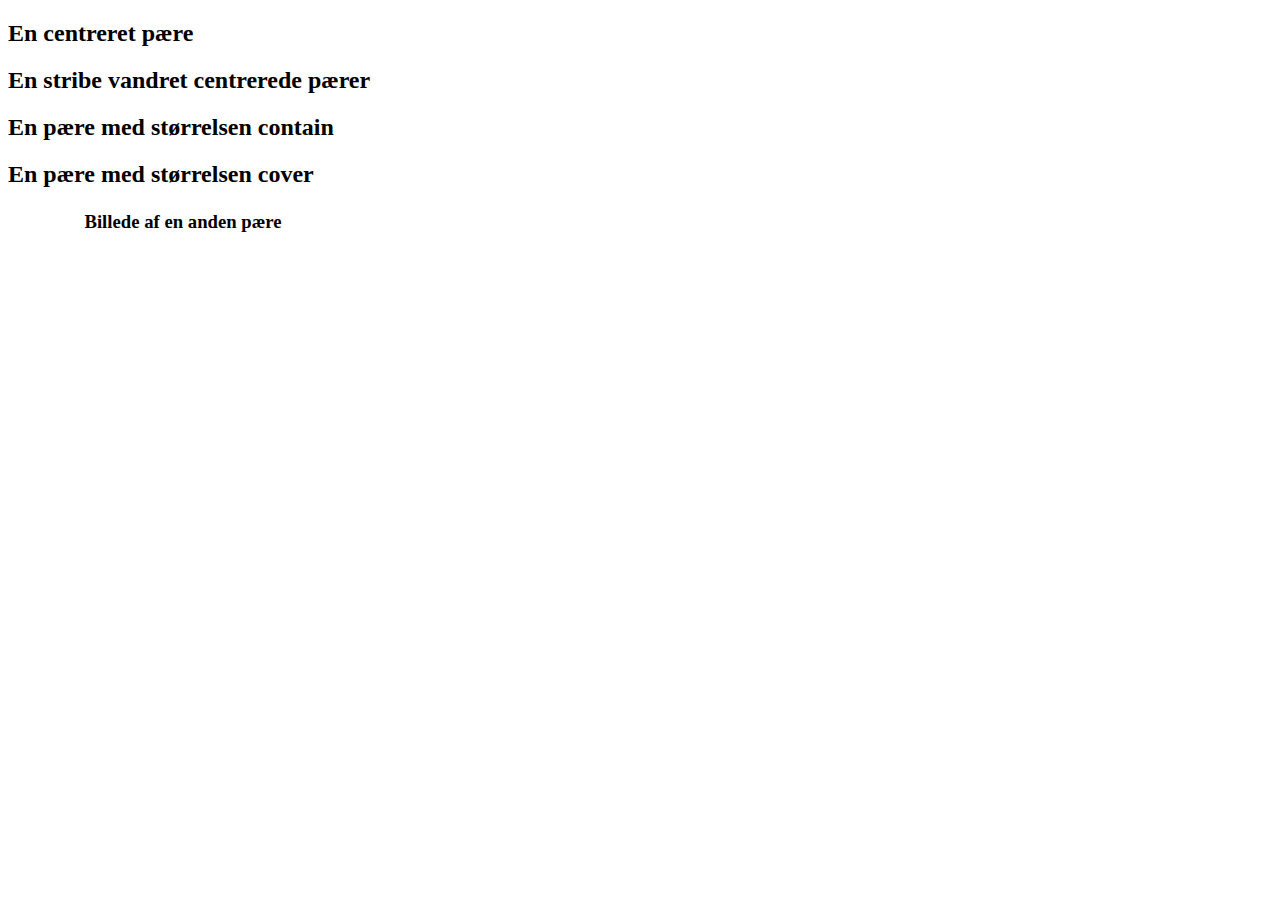
==== 2 - CSS grundlæggende/CSS 3/index.html @ 91a2d950 "." ====
<!DOCTYPE html>
<html lang="en">
  <head>
    <meta charset="UTF-8" />
    <meta name="viewport" content="width=device-width, initial-scale=1.0" />
    <title>3_css_img</title>
    <link rel="stylesheet" href="css/style.css" />
    <style></style>
  </head>
  <body>
    <h2 class="one">En centreret pære</h2>
    <h2 class="two">En stribe vandret centrerede pærer</h2>
    <h2 class="three">En pære med størrelsen contain</h2>
    <h2 class="four">En pære med størrelsen cover</h2>
    <div class="box" style="width: 350px; height: 200px">
      <h3 style="text-align: center; padding: 0.2rem">
        Billede af en anden pære
      </h3>
    </div>
  </body>
</html>
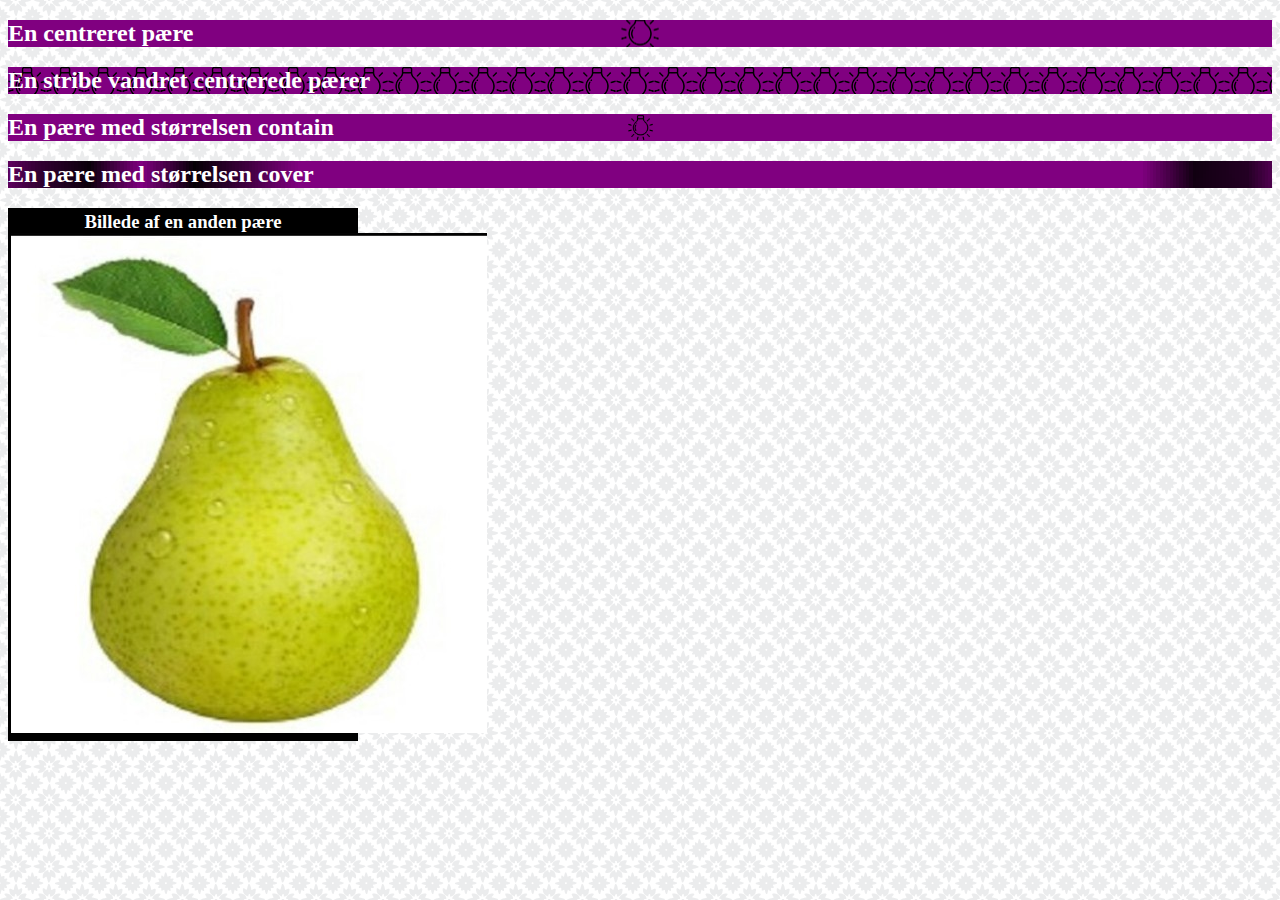
==== commit 986e974b: "." ====
--- a/2 - CSS grundlæggende/CSS 3/index.html
+++ b/2 - CSS grundlæggende/CSS 3/index.html
@@ -5,16 +5,19 @@
     <meta name="viewport" content="width=device-width, initial-scale=1.0" />
     <title>3_css_img</title>
     <link rel="stylesheet" href="css/style.css" />
-    <style></style>
+    <style>
+      body {background-image: url("img/flower.png");}
+      h2 {background-image: url("img/pear.png"); background-color: purple; color: white;}
+    </style>
   </head>
   <body>
-    <h2 class="one">En centreret pære</h2>
+    <h2 style="background-repeat: no-repeat; background-position: center;" class="one">En centreret pære</h2>
     <h2 class="two">En stribe vandret centrerede pærer</h2>
-    <h2 class="three">En pære med størrelsen contain</h2>
-    <h2 class="four">En pære med størrelsen cover</h2>
+    <h2 style="background-repeat: no-repeat; background-position: center; background-size: 25px;" class="three">En pære med størrelsen contain</h2>
+    <h2 style="background-repeat: no-repeat; background-position: center; background-size: 2000px;" class="four">En pære med størrelsen cover</h2>
     <div class="box" style="width: 350px; height: 200px">
-      <h3 style="text-align: center; padding: 0.2rem">
-        Billede af en anden pære
+      <h3 style="text-align: center; padding: 0.2rem; color: white; background-color: black;">
+        Billede af en anden pære<img src="img/pear.jpg" alt="Pære">
       </h3>
     </div>
   </body>
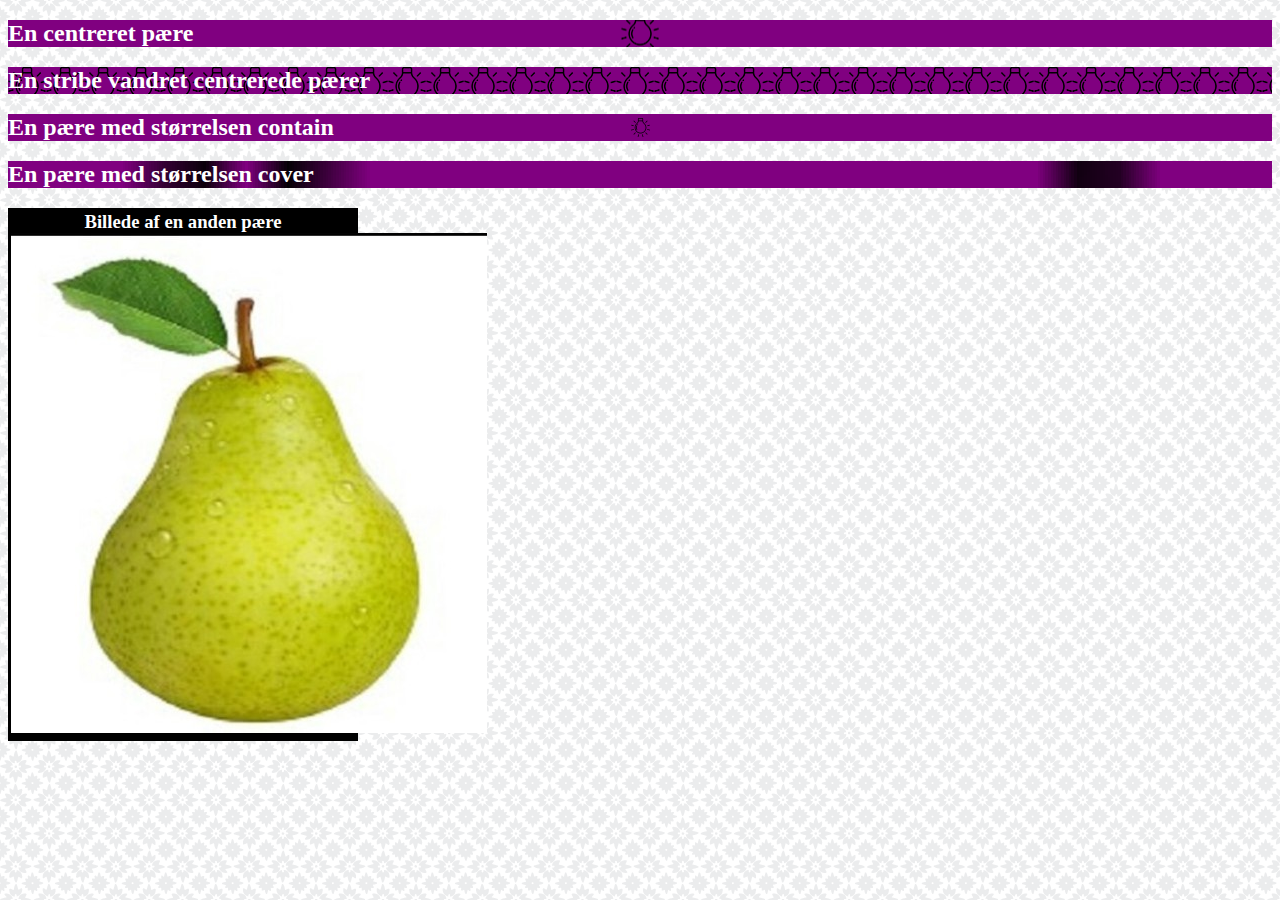
==== commit 90496af6: "." ====
--- a/2 - CSS grundlæggende/CSS 3/index.html
+++ b/2 - CSS grundlæggende/CSS 3/index.html
@@ -13,8 +13,8 @@
   <body>
     <h2 style="background-repeat: no-repeat; background-position: center;" class="one">En centreret pære</h2>
     <h2 class="two">En stribe vandret centrerede pærer</h2>
-    <h2 style="background-repeat: no-repeat; background-position: center; background-size: 25px;" class="three">En pære med størrelsen contain</h2>
-    <h2 style="background-repeat: no-repeat; background-position: center; background-size: 2000px;" class="four">En pære med størrelsen cover</h2>
+    <h2 style="background-repeat: no-repeat; background-position: center; background-size: 1.5%;" class="three">En pære med størrelsen contain</h2>
+    <h2 style="background-repeat: no-repeat; background-position: center; background-size: 125%;" class="four">En pære med størrelsen cover</h2>
     <div class="box" style="width: 350px; height: 200px">
       <h3 style="text-align: center; padding: 0.2rem; color: white; background-color: black;">
         Billede af en anden pære<img src="img/pear.jpg" alt="Pære">
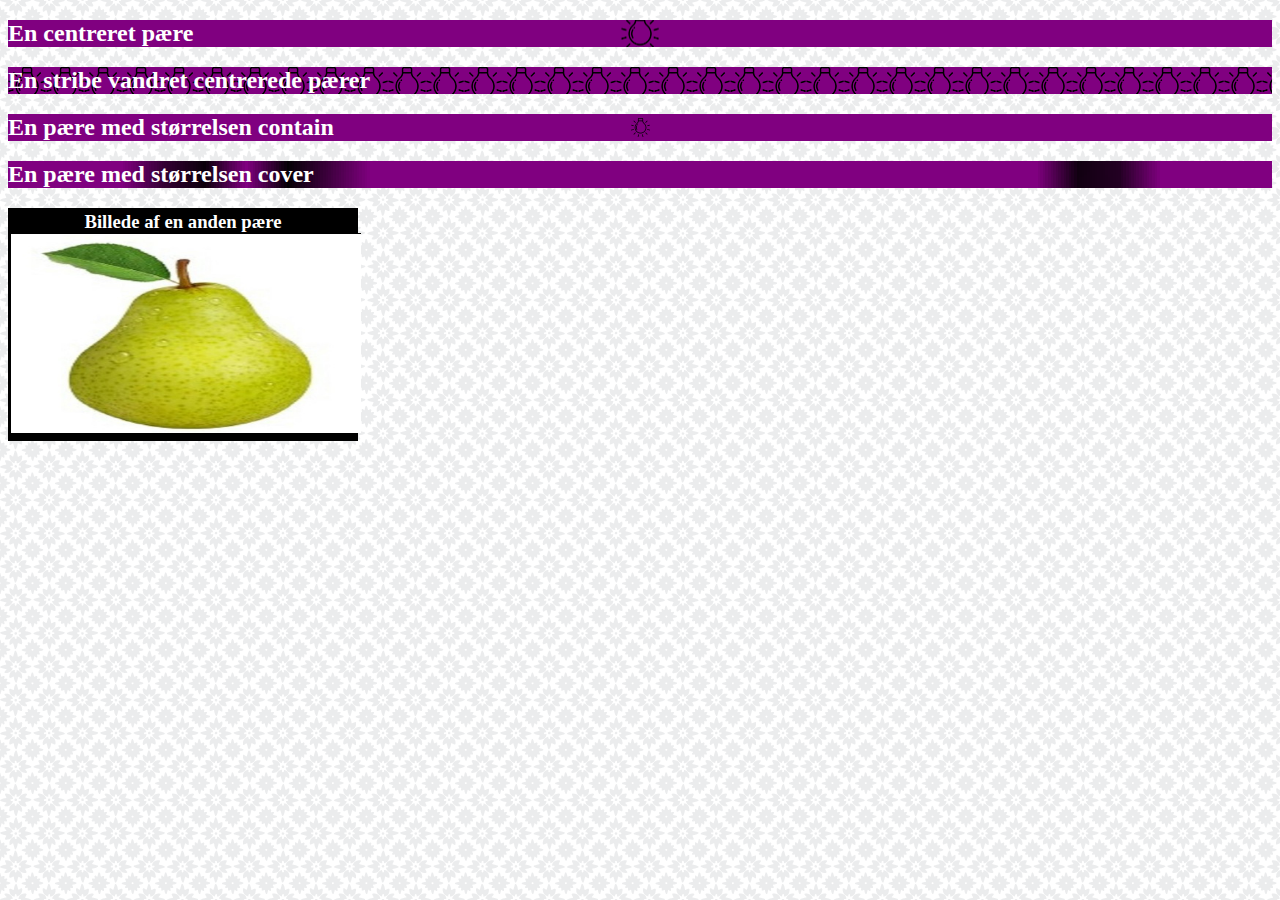
==== commit 4e43de9e: "." ====
--- a/2 - CSS grundlæggende/CSS 3/index.html
+++ b/2 - CSS grundlæggende/CSS 3/index.html
@@ -17,7 +17,7 @@
     <h2 style="background-repeat: no-repeat; background-position: center; background-size: 125%;" class="four">En pære med størrelsen cover</h2>
     <div class="box" style="width: 350px; height: 200px">
       <h3 style="text-align: center; padding: 0.2rem; color: white; background-color: black;">
-        Billede af en anden pære<img src="img/pear.jpg" alt="Pære">
+        Billede af en anden pære<img src="img/pear.jpg" alt="Pære" style="width: 350px; height: 200px;">
       </h3>
     </div>
   </body>
